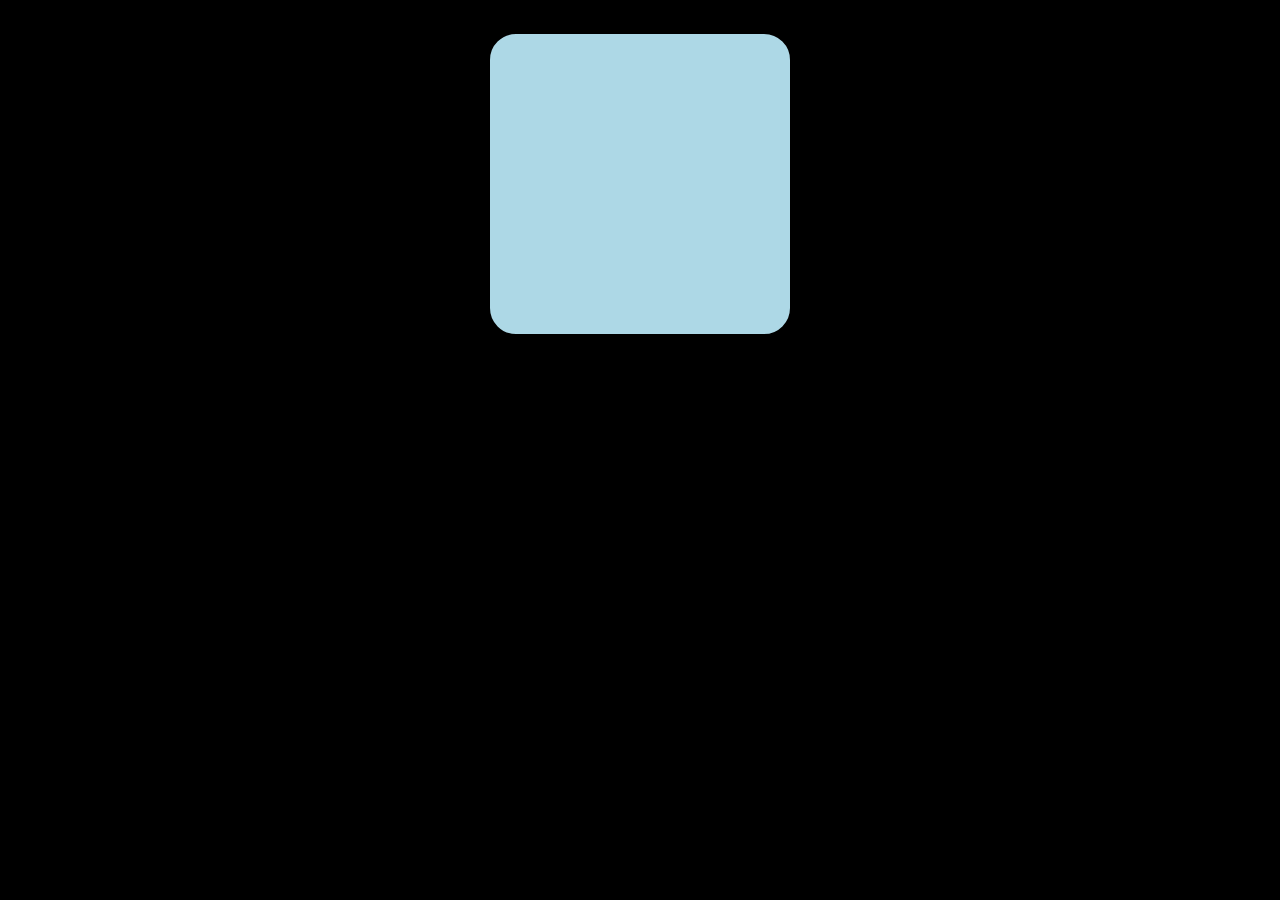
==== index.html @ 8d25c27a "Primera transicion buscamente cambiade color cuadrado de negro a rojo" ====
<!DOCTYPE html>
<html lang="en">
<head>
    <meta charset="UTF-8">
    <meta name="viewport" content="width=device-width, initial-scale=1.0">
    <title>CSS aNIMATION</title>
    <link rel="stylesheet" href="style.css">
    <script type="module" src="index.js"></script>
</head>
<body>
    <div class="container">
    <div class="box">
        <div class="box1"></div>
        <div class="box2"></div>
    </div>
    </div>
</body>
</html>
---- style.css ----
body {
    background-color: rgb(0, 0, 0);

}
.box{
    width: 300px;
    height: 300px;
    border: 4px solid black;
    background-color: lightblue;
    margin: 30px auto;
    border-radius: 30px;

}
.box:hover{
background: red;
}
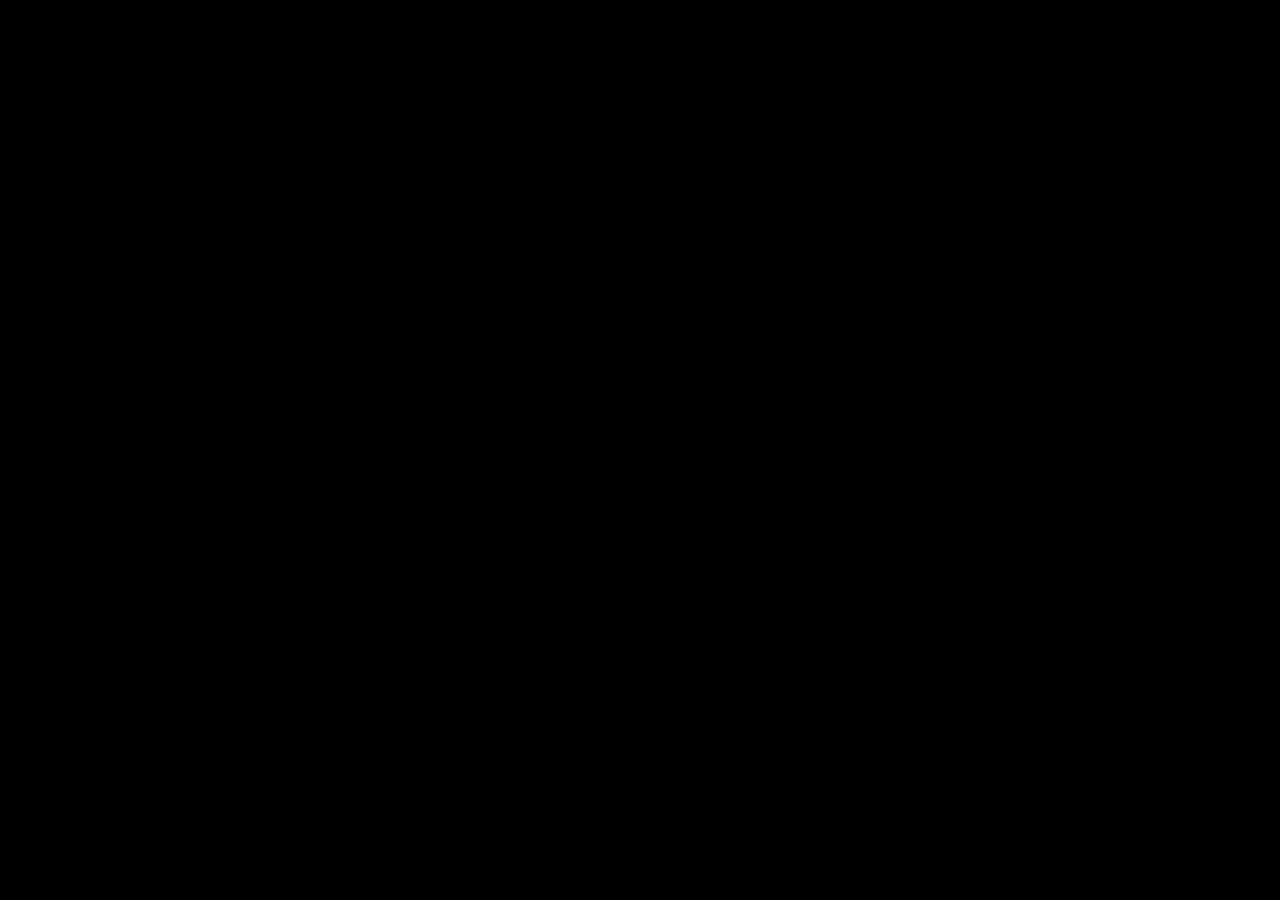
==== commit 945c6ab7: "Probando css 1" ====
--- a/index.html
+++ b/index.html
@@ -11,8 +11,22 @@
     <div class="container">
     <div class="box">
         <div class="box1"></div>
-        <div class="box2"></div>
+        <div class="box2">
+            <img class="movie-google" src="https://www.google.com/images/branding/googlelogo/1x/googlelogo_color_272x92dp.png" alt="">
+            <img class="movie-google" src="https://www.google.com/images/branding/googlelogo/1x/googlelogo_color_272x92dp.png" alt="">
+            <img class="movie-google" src="https://www.google.com/images/branding/googlelogo/1x/googlelogo_color_272x92dp.png" alt="">
+            <br>
+            <br>
+            <br>
+
+        </div>
+
+                
+        <img class="movie-google" src="https://www.google.com/images/branding/googlelogo/1x/googlelogo_color_272x92dp.png" alt="">
+        <img class="movie-google" src="https://www.google.com/images/branding/googlelogo/1x/googlelogo_color_272x92dp.png" alt="">
+        <img class="movie-google" src="https://www.google.com/images/branding/googlelogo/1x/googlelogo_color_272x92dp.png" alt="">
+
     </div>
-    </div>
+</div>
 </body>
 </html>--- a/style.css
+++ b/style.css
@@ -2,15 +2,84 @@
     background-color: rgb(0, 0, 0);
 
 }
-.box{
+
+.box {
     width: 300px;
     height: 300px;
     border: 4px solid black;
-    background-color: lightblue;
-    margin: 30px auto;
-    border-radius: 30px;
+    animation:
+        /* La prrimera 5segundos dos veces */
+        change-color 5s infinite linear normal,
+        /* mover 5segundos 1vez */
+        move-box 5s infinite linear normal 5s;
+}
+
+
+.box:paused {
+    animation-play-state: paused;
+}
+
+@keyframes change-color {
+
+    /* from {
+        background-color: indigo;
+    } */
+    /* si tenemos varios porcentajes , y debajo otro */
+    0% {
+        background-color: indigo;
+        width: 100px;
+    }
+
+    25%,
+    25% {
+        background-color: yellow;
+        width: 200px;
+    }
+
+    /* he puesto arriba con , */
+    /* 25% {
+        background-color: yellowgreen;
+        width: 300px;
+    } */
+    50% {
+
+        background-color: green;
+        width: 300px;
+    }
+
+    75% {
+        background-color: blue;
+        width: 400px;
+    }
+
+    100% {
+        background-color: red;
+        width: 100px;
+    }
 
 }
-.box:hover{
-background: red;
+
+@keyframes move-bo {
+    0% {
+        transform: translate(0px, 0px);
+    }
+
+    25% {
+        transform: translate(-25px, 0px);
+    }
+
+    75% {
+        transform: translate(25px, 0px);
+    }
+}
+
+.movie-google {
+    display: grid;
+    grid-template-columns: repeat(auto-fit, minmax(150px, 1fr));
+    gap: 10px;
+}
+.container{
+    display: grid;
+        grid-template-columns: repeat(auto-fit, minmax(150px, 1fr));
+        gap: 10px;
 }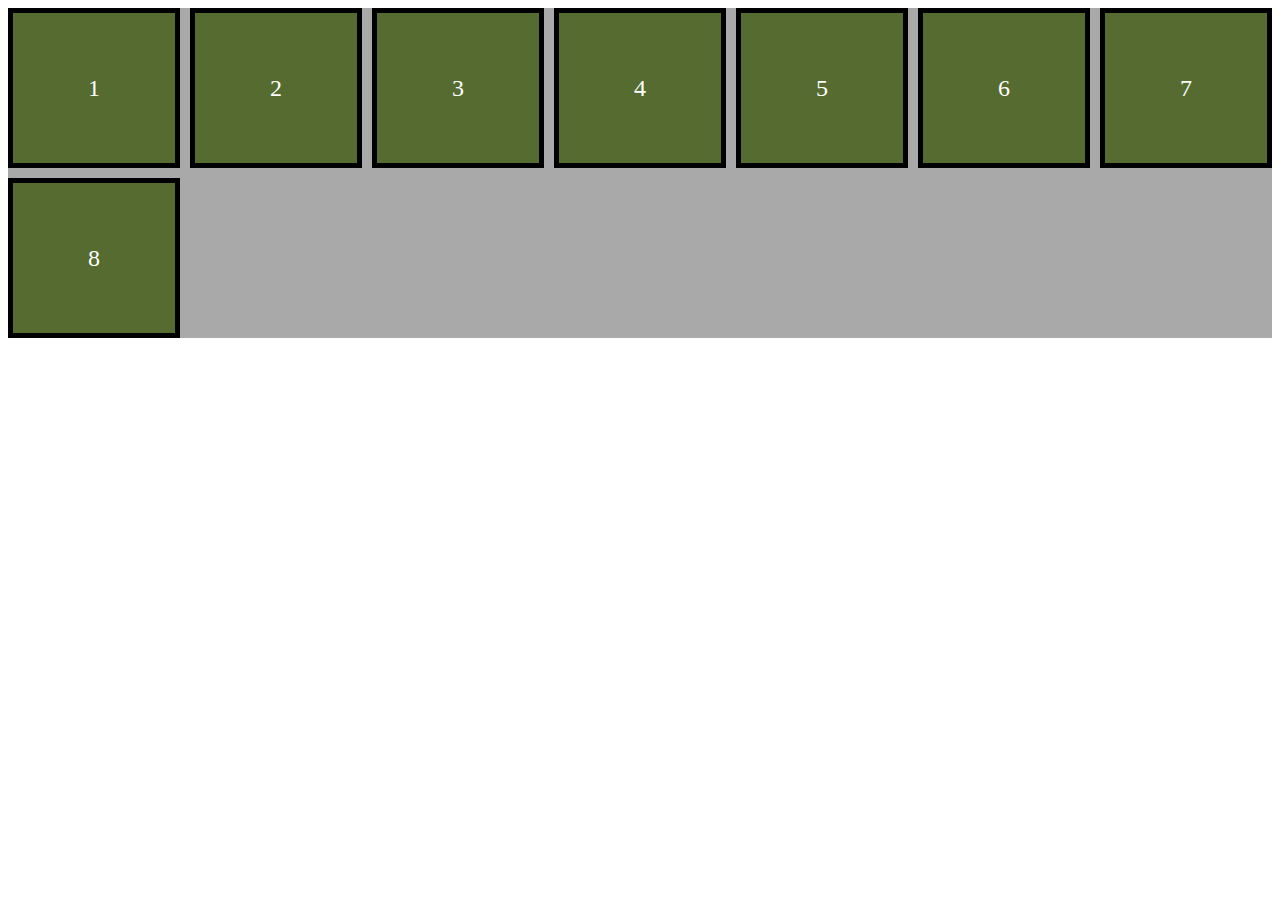
==== commit 64d6c314: "Creando grid layout sin media querys corregido" ====
--- a/index.html
+++ b/index.html
@@ -1,32 +1,65 @@
 <!DOCTYPE html>
 <html lang="en">
-<head>
-    <meta charset="UTF-8">
-    <meta name="viewport" content="width=device-width, initial-scale=1.0">
-    <title>CSS aNIMATION</title>
-    <link rel="stylesheet" href="style.css">
-    <script type="module" src="index.js"></script>
-</head>
-<body>
-    <div class="container">
-    <div class="box">
-        <div class="box1"></div>
-        <div class="box2">
-            <img class="movie-google" src="https://www.google.com/images/branding/googlelogo/1x/googlelogo_color_272x92dp.png" alt="">
-            <img class="movie-google" src="https://www.google.com/images/branding/googlelogo/1x/googlelogo_color_272x92dp.png" alt="">
-            <img class="movie-google" src="https://www.google.com/images/branding/googlelogo/1x/googlelogo_color_272x92dp.png" alt="">
-            <br>
-            <br>
-            <br>
+    <head>
+        <meta charset="UTF-8">
+        <meta name="viewport" content="width=device-width, initial-scale=1.0">
+        <title>CSS aNIMATION</title>
+        <link rel="stylesheet" href="style.css">
+        <script type="module" src="index.js"></script>
+    </head>
+    <body>
+        <div class="grid-container">
+
+            <!-- <div>
+                <img class="movie-google"
+                    src="https://www.google.com/images/branding/googlelogo/1x/googlelogo_color_272x92dp.png"
+                    alt>
+            </div>
+            <div>
+                <img class="movie-google"
+                    src="https://www.google.com/images/branding/googlelogo/1x/googlelogo_color_272x92dp.png"
+                    alt>
+            </div>
+            <div>
+                <img class="movie-google"
+                    src="https://www.google.com/images/branding/googlelogo/1x/googlelogo_color_272x92dp.png"
+                    alt>
+            </div>
+            <div>
+                <img class="movie-google"
+                    src="https://www.google.com/images/branding/googlelogo/1x/googlelogo_color_272x92dp.png"
+                    alt>
+            </div>
+            <div>
+                <img class="movie-google"
+                    src="https://www.google.com/images/branding/googlelogo/1x/googlelogo_color_272x92dp.png"
+                    alt>
+            </div>
+            <div>
+                <img class="movie-google"
+                    src="https://www.google.com/images/branding/googlelogo/1x/googlelogo_color_272x92dp.png"
+                    alt>
+            </div>
+            <div>
+                <img class="movie-google"
+                    src="https://www.google.com/images/branding/googlelogo/1x/googlelogo_color_272x92dp.png"
+                    alt>
+            </div>
+            <div>
+                <img class="movie-google"
+                    src="https://www.google.com/images/branding/googlelogo/1x/googlelogo_color_272x92dp.png"
+                    alt>
+            </div> -->
+
+            <div>1</div>
+            <div>2</div>
+            <div>3</div>
+            <div>4</div>
+            <div>5</div>
+            <div>6</div>
+            <div>7</div>
+            <div>8</div>
 
         </div>
-
-                
-        <img class="movie-google" src="https://www.google.com/images/branding/googlelogo/1x/googlelogo_color_272x92dp.png" alt="">
-        <img class="movie-google" src="https://www.google.com/images/branding/googlelogo/1x/googlelogo_color_272x92dp.png" alt="">
-        <img class="movie-google" src="https://www.google.com/images/branding/googlelogo/1x/googlelogo_color_272x92dp.png" alt="">
-
-    </div>
-</div>
-</body>
+    </body>
 </html>--- a/style.css
+++ b/style.css
@@ -1,85 +1,19 @@
-body {
-    background-color: rgb(0, 0, 0);
-
+.grid-container {
+    background-color: darkgrey;
+    display: grid;
+    gap: 10px;
+    grid-template-columns: repeat(auto-fit, minmax(150px, 1fr));
 }
 
-.box {
-    width: 300px;
-    height: 300px;
-    border: 4px solid black;
-    animation:
-        /* La prrimera 5segundos dos veces */
-        change-color 5s infinite linear normal,
-        /* mover 5segundos 1vez */
-        move-box 5s infinite linear normal 5s;
-}
-
-
-.box:paused {
-    animation-play-state: paused;
-}
-
-@keyframes change-color {
-
-    /* from {
-        background-color: indigo;
-    } */
-    /* si tenemos varios porcentajes , y debajo otro */
-    0% {
-        background-color: indigo;
-        width: 100px;
-    }
-
-    25%,
-    25% {
-        background-color: yellow;
-        width: 200px;
-    }
-
-    /* he puesto arriba con , */
-    /* 25% {
-        background-color: yellowgreen;
-        width: 300px;
-    } */
-    50% {
-
-        background-color: green;
-        width: 300px;
-    }
-
-    75% {
-        background-color: blue;
-        width: 400px;
-    }
-
-    100% {
-        background-color: red;
-        width: 100px;
-    }
-
-}
-
-@keyframes move-bo {
-    0% {
-        transform: translate(0px, 0px);
-    }
-
-    25% {
-        transform: translate(-25px, 0px);
-    }
-
-    75% {
-        transform: translate(25px, 0px);
-    }
-}
-
-.movie-google {
-    display: grid;
-    grid-template-columns: repeat(auto-fit, minmax(150px, 1fr));
-    gap: 10px;
-}
-.container{
-    display: grid;
-        grid-template-columns: repeat(auto-fit, minmax(150px, 1fr));
-        gap: 10px;
+.grid-container>div {
+    background-color: darkolivegreen;
+    border: 5px solid black;
+    color: white;
+    height: 150px;
+    /* Aumenta la altura para que el contenido sea visible */
+    display: flex;
+    justify-content: center;
+    align-items: center;
+    font-size: 24px;
+    /* Ajusta el tamaño de fuente a un valor legible */
 }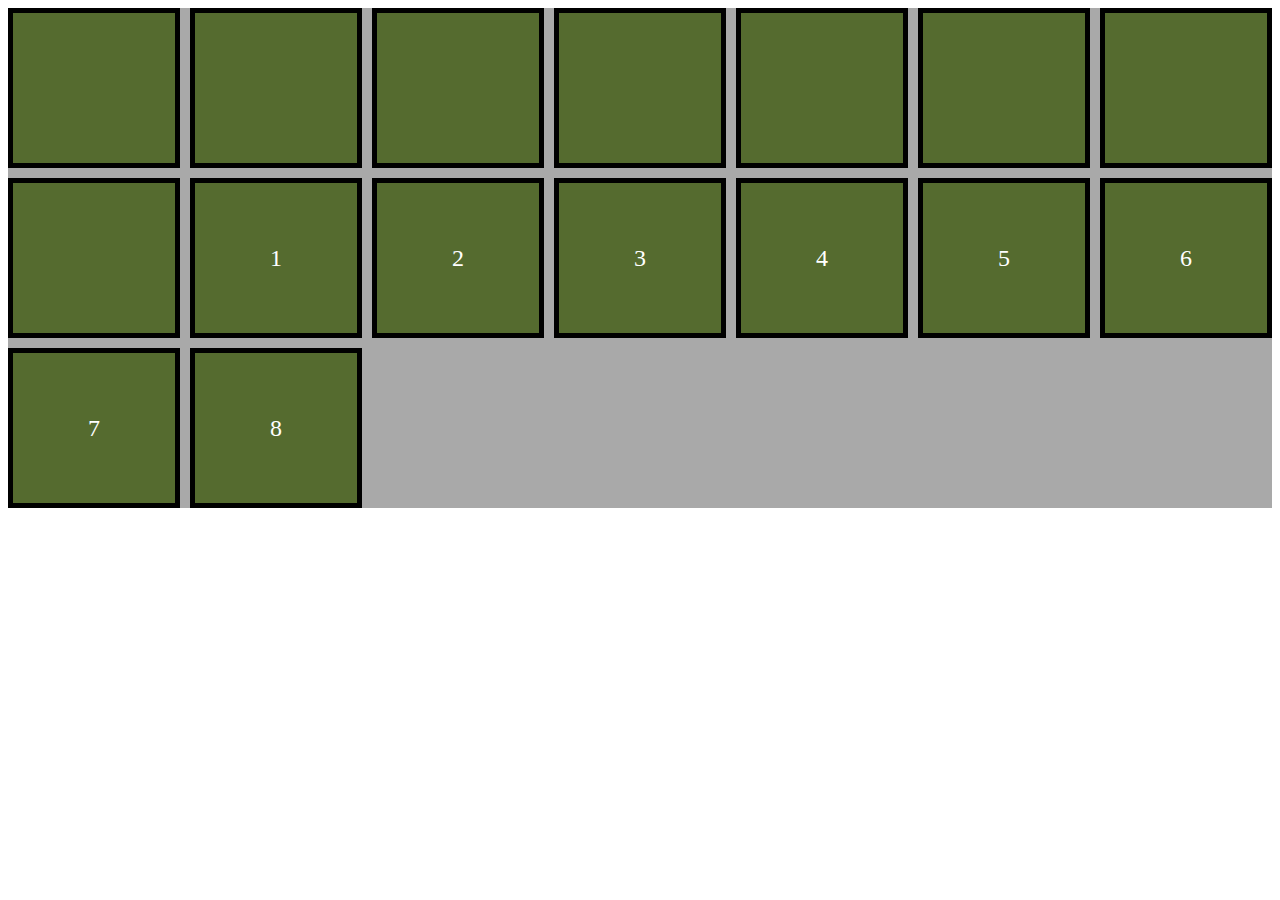
==== commit 08434f05: "Creando grid layout sin media querys corregido foto google dentro de cajas" ====
--- a/index.html
+++ b/index.html
@@ -10,7 +10,7 @@
     <body>
         <div class="grid-container">
 
-            <!-- <div>
+            <div>
                 <img class="movie-google"
                     src="https://www.google.com/images/branding/googlelogo/1x/googlelogo_color_272x92dp.png"
                     alt>
@@ -49,7 +49,7 @@
                 <img class="movie-google"
                     src="https://www.google.com/images/branding/googlelogo/1x/googlelogo_color_272x92dp.png"
                     alt>
-            </div> -->
+            </div>
 
             <div>1</div>
             <div>2</div>
--- a/style.css
+++ b/style.css
@@ -10,10 +10,14 @@
     border: 5px solid black;
     color: white;
     height: 150px;
-    /* Aumenta la altura para que el contenido sea visible */
     display: flex;
     justify-content: center;
     align-items: center;
     font-size: 24px;
-    /* Ajusta el tamaño de fuente a un valor legible */
+}
+
+.movie-google {
+    max-width: 100%;
+    height: auto;
+    max-height: 100%;
 }